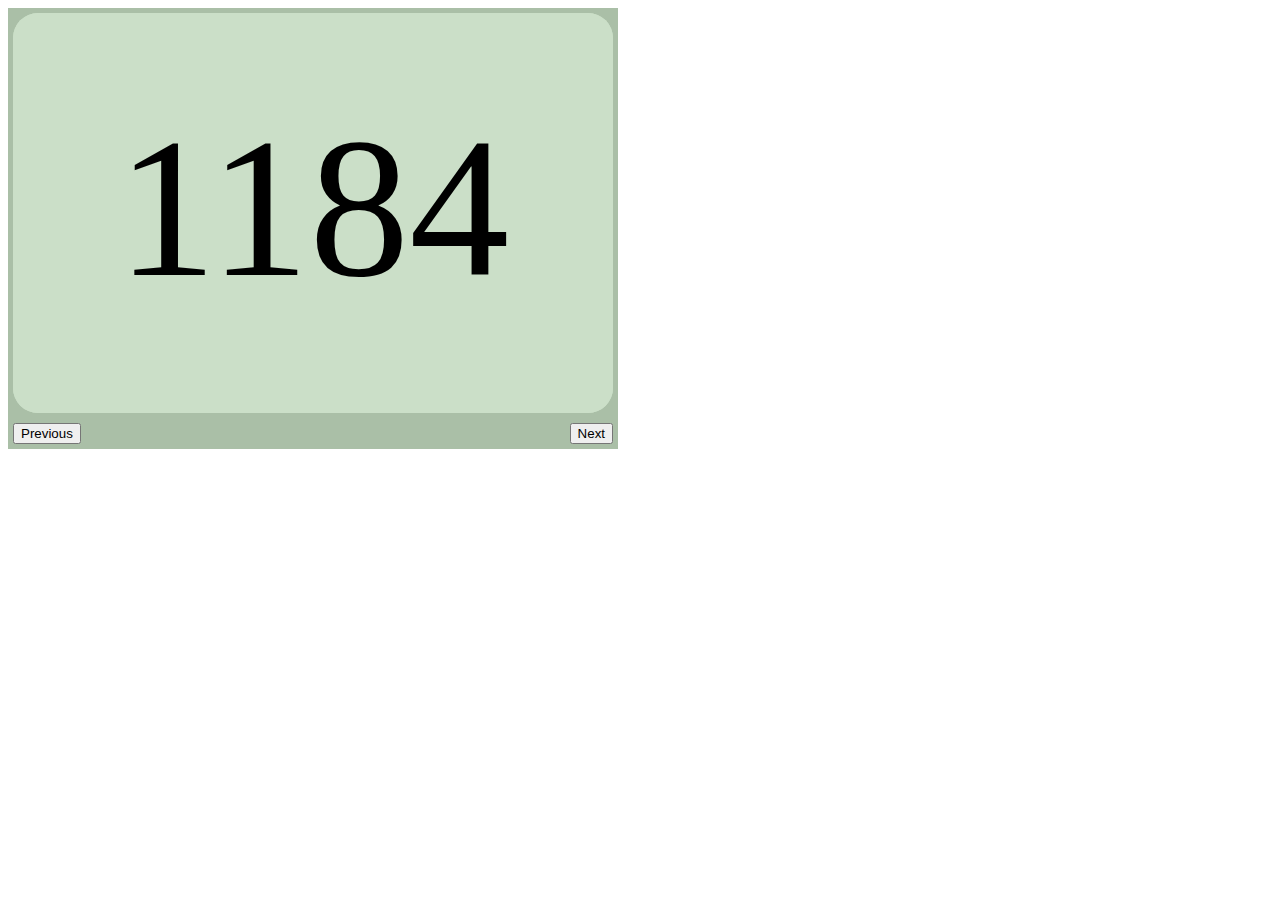
==== src/dynamic_injection.html @ e1fa95c2 "Removed duplicate loop over elements and added support for dynamic injection" ====
<!DOCTYPE html>
<html>
<head>
    <meta charset="utf-8">
    <title>Slide from left to right</title>
    <script src="js/slidedeck.js"> </script>
    <link rel="stylesheet" type="text/css" media="screen,projection" href="css/left_to_right.css">
    <style>
        /* Presentation styles */
        #slidedeck div .content {
            
            top: 0;
            left: 0;
            font-size: 200px;
            text-align: center;
            padding-top: 80px;
            height: 320px;
        }

        .controls{
            background: #aabfa7;
            width: 600px;
            padding: 5px;
        }

        .controls .bRight{
            float: right;
        }
    </style>
    <script>
        var m;

        var dynamicStart = function() {

            // TODO: Fix so this one does not append after a couple of "previous" clicks have been made
            var now = new Date();
            var s = document.getElementById('slidedeck');

            var el1 = document.createElement('div');
            el1.innerHTML = '<div class=content>' + now.getMilliseconds() * 2 + '</div>';

            var el2 = document.createElement('div');
            el2.innerHTML = '<div class=content>' + now.getMilliseconds() * 4 + '</div>';

            s.appendChild(el1);
            s.appendChild(el2);

            m.append(el1);
            m.append(el2);

        };

        var dynamicNext = function(index, length) {

            // TODO: Fix so this one does not append after a couple of "previous" clicks have been made
            var now = new Date();
            var s = document.getElementById('slidedeck');

            var el1 = document.createElement('div');
            el1.innerHTML = '<div class=content>' + now.getMilliseconds() * 2 + '</div>';

            s.appendChild(el1);

            m.append(el1);

        };

        var load = function() {

            var els = {
                deck :     document.getElementById('slidedeck'),
                next :     document.getElementById('next'),
                previous : document.getElementById('previous')
            };

            var styles = {
                past     : 'past',
                future   : 'future',
                current  : 'current'
            };
            
            m = new SlideDeck(1, els, styles);

            dynamicStart();
        }
    </script>
</head>
<body onload="load()">

    <div id="slidedeck">

    </div>

    <div class="controls">
        <button id="previous" class="bLeft" onclick="m.previous();">Previous</button>
        <button id="next" class="bRight" onclick="m.next(dynamicNext);">Next</button>
    </div>

</body>
</html>
---- src/css/left_to_right.css ----
/* The deck box - defines the area which the decks slide inside */
#slidedeck {
    position: relative;         /* Must be absolute or relative */
    overflow: hidden;           /* Makes the box into a "frame" */

    top: 0;
    left: 0;
    width: 600px;
    height: 400px;
    border: 5px solid #aabfa7;
    background: #aabfa7;
}

/* Each deck inside the box */
#slidedeck div {
    position: absolute;
    top: 0;
    left: -605px;
    width: 600px;
    height: 400px;
    display: block;
    background: #cbdfc8;
    border-radius: 25px;

    transition-property: left;
    transition-duration: 0.5s;
    -o-transition-property: left;
    -o-transition-duration: 0.5s;
    -webkit-transition-property: left;
    -webkit-transition-duration: 0.5s;
    -moz-transition-property: left;
    -moz-transition-duration: 0.5s;
}


/* Deck placed to the left "outside" of the deck box - Not visible */
#slidedeck .past {
    left: 605px;

    transition-timing-function: ease-in;
    -o-transition-timing-function: ease-in;
    -webkit-transition-timing-function: ease-in;
    -moz-transition-timing-function: ease-in;
}

/* Deck placed in the deck box - Visible */
#slidedeck .current {
    left: 0;

    transition-timing-function: ease-in;
    -o-transition-timing-function: ease-in;
    -webkit-transition-timing-function: ease-in;
    -moz-transition-timing-function: ease-in;
}

/* Deck placed to the right "outside" of the deck box - Not visible */
#slidedeck .future {
    left: -605px;

    transition-timing-function: ease-in;
    -o-transition-timing-function: ease-in;
    -webkit-transition-timing-function: ease-in;
    -moz-transition-timing-function: ease-in;
}
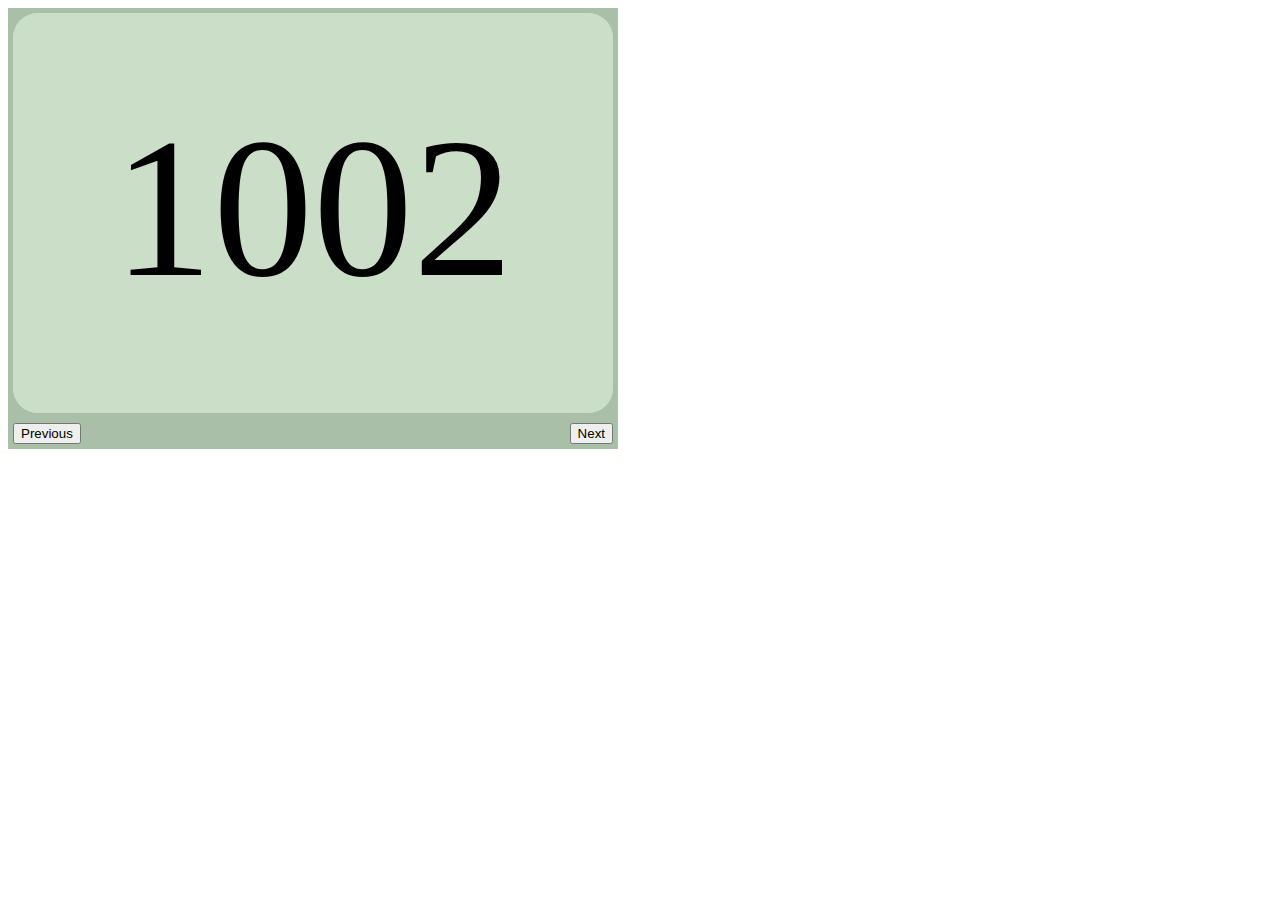
==== commit 971cacd0: "Prettying stuff" ====
--- a/src/dynamic_injection.html
+++ b/src/dynamic_injection.html
@@ -53,6 +53,7 @@
         var dynamicNext = function(index, length) {
 
             // TODO: Fix so this one does not append after a couple of "previous" clicks have been made
+            // TODO: Let this function 
             var now = new Date();
             var s = document.getElementById('slidedeck');
 
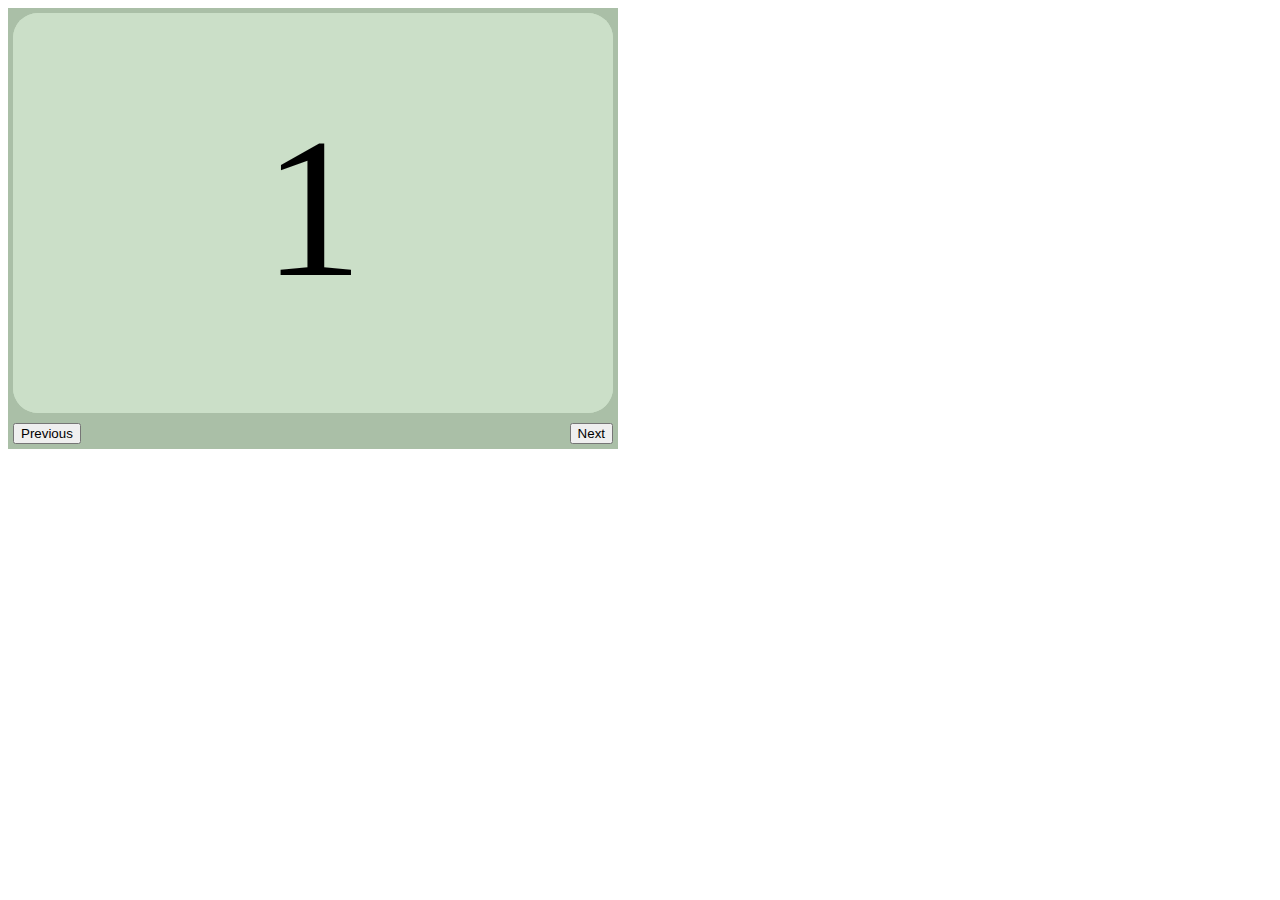
==== commit 7afba9d4: "Simplified dom walker. Added "almost at the end" and "almost at the beginning" value at the next / p" ====
--- a/src/dynamic_injection.html
+++ b/src/dynamic_injection.html
@@ -33,14 +33,13 @@
         var dynamicStart = function() {
 
             // TODO: Fix so this one does not append after a couple of "previous" clicks have been made
-            var now = new Date();
             var s = document.getElementById('slidedeck');
 
             var el1 = document.createElement('div');
-            el1.innerHTML = '<div class=content>' + now.getMilliseconds() * 2 + '</div>';
+            el1.innerHTML = '<div class=content>1</div>';
 
             var el2 = document.createElement('div');
-            el2.innerHTML = '<div class=content>' + now.getMilliseconds() * 4 + '</div>';
+            el2.innerHTML = '<div class=content>2</div>';
 
             s.appendChild(el1);
             s.appendChild(el2);
@@ -50,19 +49,21 @@
 
         };
 
-        var dynamicNext = function(index, length) {
+        var dynamicNext = function(closeToNext) {
 
-            // TODO: Fix so this one does not append after a couple of "previous" clicks have been made
-            // TODO: Let this function 
-            var now = new Date();
-            var s = document.getElementById('slidedeck');
+            if(closeToNext){
 
-            var el1 = document.createElement('div');
-            el1.innerHTML = '<div class=content>' + now.getMilliseconds() * 2 + '</div>';
+                var now = new Date();
+                var s = document.getElementById('slidedeck');
 
-            s.appendChild(el1);
+                var el1 = document.createElement('div');
+                el1.innerHTML = '<div class=content>' + Math.floor(Math.random()*11) + '</div>';
 
-            m.append(el1);
+                s.appendChild(el1);
+
+                m.append(el1);
+
+            }
 
         };
 
@@ -74,13 +75,8 @@
                 previous : document.getElementById('previous')
             };
 
-            var styles = {
-                past     : 'past',
-                future   : 'future',
-                current  : 'current'
-            };
             
-            m = new SlideDeck(1, els, styles);
+            m = new SlideDeck(els, 1);
 
             dynamicStart();
         }
@@ -88,9 +84,7 @@
 </head>
 <body onload="load()">
 
-    <div id="slidedeck">
-
-    </div>
+    <div id="slidedeck"> </div>
 
     <div class="controls">
         <button id="previous" class="bLeft" onclick="m.previous();">Previous</button>
